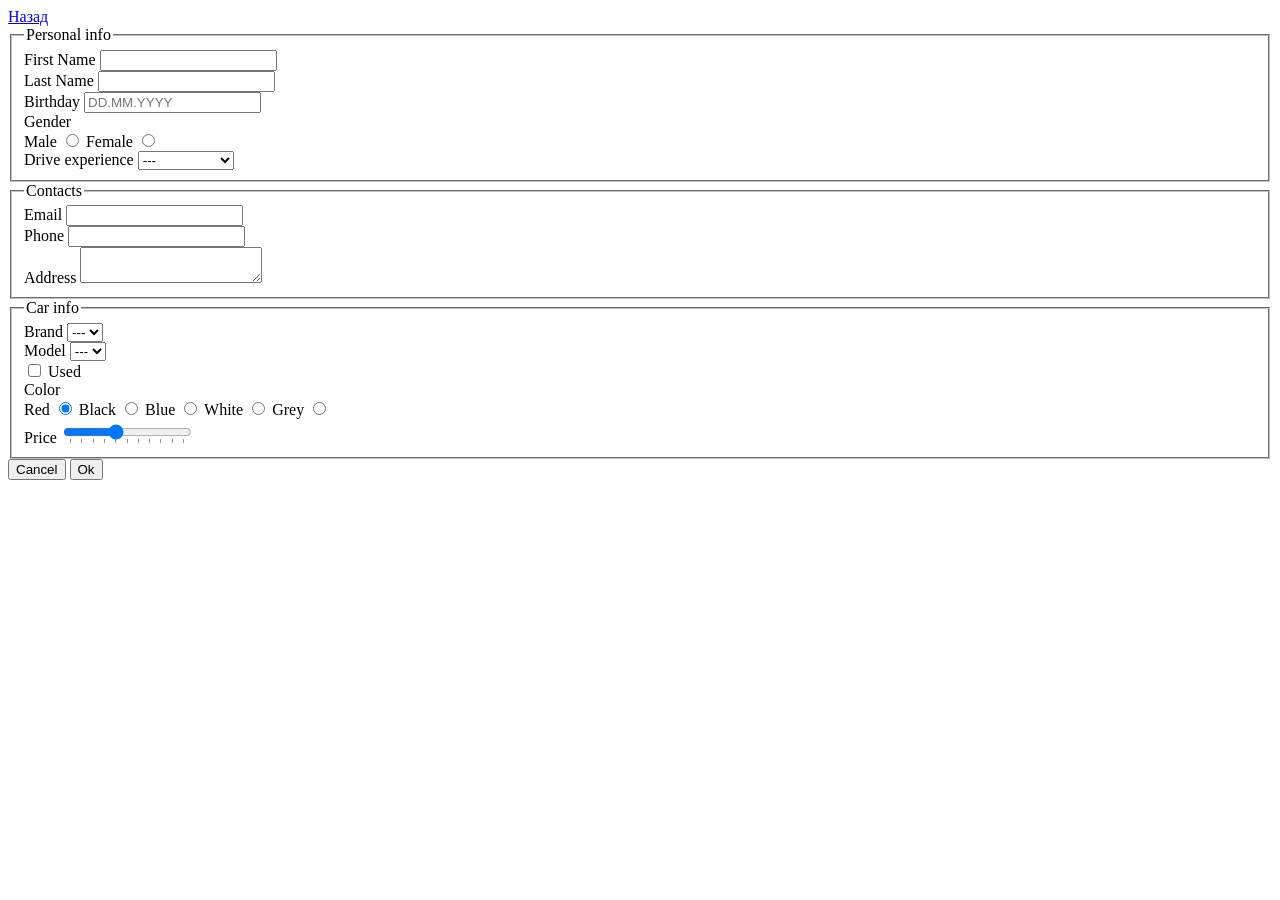
==== assets/html/form.html @ ddbc2a8d "Fix form.html" ====
<!doctype html>
<html lang="en">
  <head>
    <meta charset="UTF-8" />
    <meta name="viewport" content="width=device-width, initial-scale=1.0" />
    <title>Форма заказа</title>
  </head>
  <body>
    <a href="../../index.html">Назад</a>
    <form id="form">
      <fieldset>
        <legend>Personal info</legend>

        <div>
          <label>First Name</label>
          <input type="text" />
        </div>

        <div>
          <label>Last Name</label>
          <input type="text" />
        </div>

        <div>
          <label>Birthday</label>
          <input type="text" placeholder="DD.MM.YYYY" />
        </div>

        <div>
          <label>Gender</label>
          <div>
            <label>Male <input type="radio" name="g" /></label>
            <label>Female <input type="radio" name="g" /></label>
          </div>
        </div>

        <div>
          <label>Drive experience</label>
          <select>
            <option>---</option>
            <option>1 год</option>
            <option>2–3 года</option>
            <option>более 3 лет</option>
          </select>
        </div>
      </fieldset>

      <fieldset>
        <legend>Contacts</legend>

        <div>
          <label>Email</label>
          <input type="email" />
        </div>

        <div>
          <label>Phone</label>
          <input type="tel" />
        </div>

        <div>
          <label>Address</label>
          <textarea></textarea>
        </div>
      </fieldset>
      <fieldset>
        <legend>Car info</legend>

        <div>
          <label>Brand</label>
          <select>
            <option>---</option>
          </select>
        </div>
        <div>
          <label>Model</label>
          <select>
            <option>---</option>
          </select>
        </div>

        <div>
          <label><input type="checkbox" /> Used</label>
        </div>

        <label>Color</label>

        <div>
          <label>Red <input type="radio" name="c" checked /></label>
          <label>Black <input type="radio" name="c" /></label>
          <label>Blue <input type="radio" name="c" /></label>
          <label>White <input type="radio" name="c" /></label>
          <label>Grey <input type="radio" name="c" /></label>
        </div>

        <div>
          <label>Price</label>
          <input
            type="range"
            min="0"
            max="100"
            value="35"
            step="10"
            list="price-list"
          />
          <datalist id="price-list">
            <option value="0" label="0"></option>
            <option value="10" label="10k"></option>
            <option value="20" label="20k"></option>
            <option value="30" label="30k"></option>
            <option value="40" label="40k"></option>
            <option value="50" label="50k"></option>
            <option value="60" label="60k"></option>
            <option value="70" label="70k"></option>
            <option value="80" label="80k"></option>
            <option value="90" label="90k"></option>
            <option value="100" label="100k"></option>
          </datalist>
        </div>
      </fieldset>

      <div>
        <input type="reset" value="Cancel" />
        <input type="submit" value="Ok" />
      </div>
    </form>
  </body>
</html>
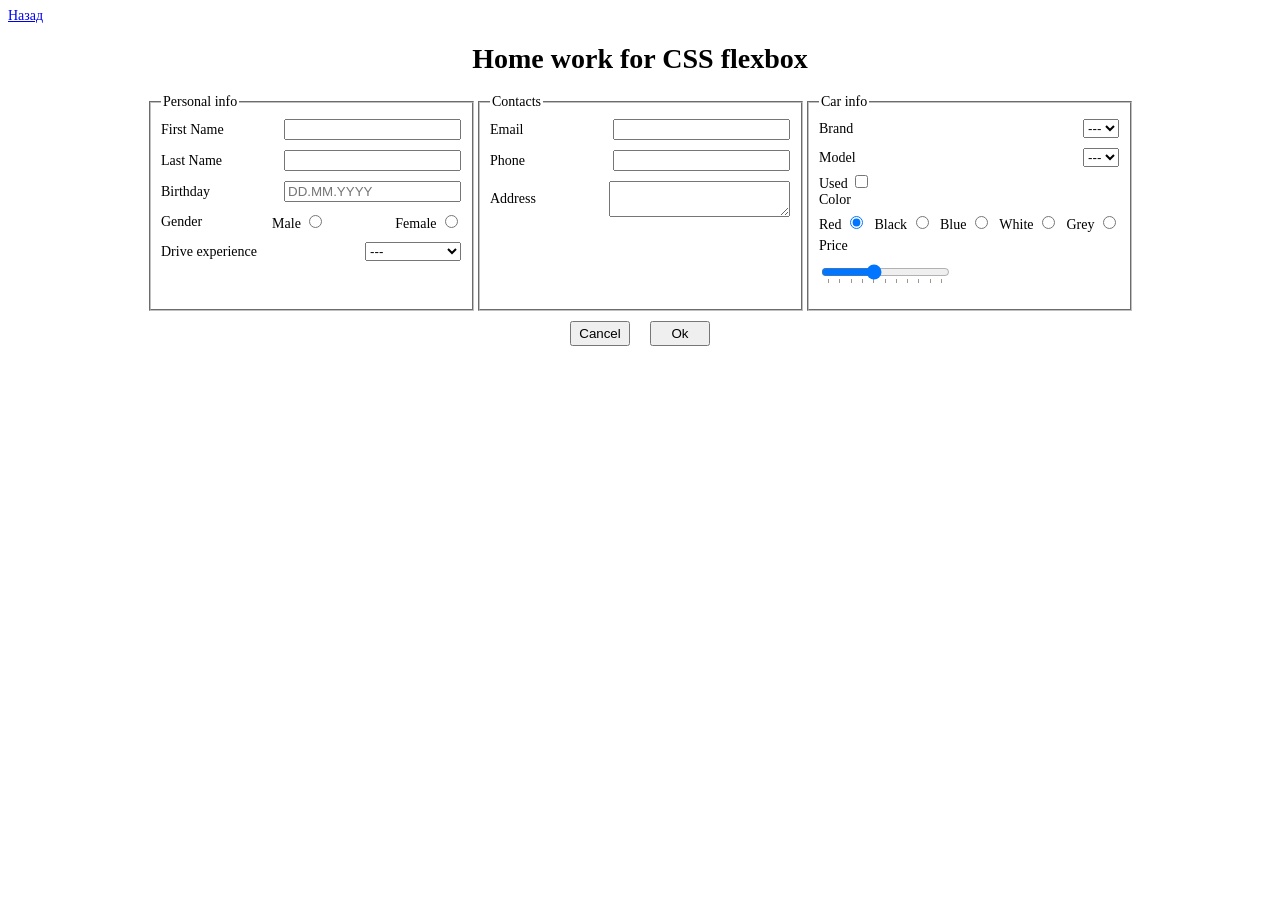
==== commit 57ae9e92: "Add flex to the form" ====
--- a/assets/html/form.html
+++ b/assets/html/form.html
@@ -4,121 +4,119 @@
     <meta charset="UTF-8" />
     <meta name="viewport" content="width=device-width, initial-scale=1.0" />
     <title>Форма заказа</title>
+    <link rel="stylesheet" href="../css/style.css" />
   </head>
   <body>
     <a href="../../index.html">Назад</a>
-    <form id="form">
-      <fieldset>
-        <legend>Personal info</legend>
+    <form>
+      <h1>Home work for CSS flexbox</h1>
+      <div>
+        <fieldset>
+          <legend>Personal info</legend>
 
-        <div>
-          <label>First Name</label>
-          <input type="text" />
-        </div>
+          <div>
+            <label>First Name</label>
+            <input type="text" />
+          </div>
 
-        <div>
-          <label>Last Name</label>
-          <input type="text" />
-        </div>
+          <div>
+            <label>Last Name</label>
+            <input type="text" />
+          </div>
 
-        <div>
-          <label>Birthday</label>
-          <input type="text" placeholder="DD.MM.YYYY" />
-        </div>
+          <div>
+            <label>Birthday</label>
+            <input type="text" placeholder="DD.MM.YYYY" />
+          </div>
 
-        <div>
-          <label>Gender</label>
           <div>
-            <label>Male <input type="radio" name="g" /></label>
-            <label>Female <input type="radio" name="g" /></label>
+            <label>Gender</label>
+            <label>Male <input type="radio" /></label>
+            <label>Female <input type="radio" /></label>
           </div>
-        </div>
 
-        <div>
-          <label>Drive experience</label>
-          <select>
-            <option>---</option>
-            <option>1 год</option>
-            <option>2–3 года</option>
-            <option>более 3 лет</option>
-          </select>
-        </div>
-      </fieldset>
+          <div>
+            <label>Drive experience</label>
+            <select>
+              <option>---</option>
+              <option>1 год</option>
+              <option>2–3 года</option>
+              <option>более 3 лет</option>
+            </select>
+          </div>
+        </fieldset>
 
-      <fieldset>
-        <legend>Contacts</legend>
+        <fieldset>
+          <legend>Contacts</legend>
 
-        <div>
-          <label>Email</label>
-          <input type="email" />
-        </div>
+          <div>
+            <label>Email</label>
+            <input type="email" />
+          </div>
 
-        <div>
-          <label>Phone</label>
-          <input type="tel" />
-        </div>
+          <div>
+            <label>Phone</label>
+            <input type="tel" />
+          </div>
 
-        <div>
-          <label>Address</label>
-          <textarea></textarea>
-        </div>
-      </fieldset>
-      <fieldset>
-        <legend>Car info</legend>
+          <div>
+            <label>Address</label>
+            <textarea></textarea>
+          </div>
+        </fieldset>
+        <fieldset>
+          <legend>Car info</legend>
 
-        <div>
-          <label>Brand</label>
-          <select>
-            <option>---</option>
-          </select>
-        </div>
-        <div>
-          <label>Model</label>
-          <select>
-            <option>---</option>
-          </select>
-        </div>
+          <div>
+            <label>Brand</label>
+            <select>
+              <option>---</option>
+            </select>
+          </div>
+          <div>
+            <label>Model</label>
+            <select>
+              <option>---</option>
+            </select>
+          </div>
 
-        <div>
-          <label><input type="checkbox" /> Used</label>
-        </div>
+          <label>Used <input type="checkbox" /></label>
 
-        <label>Color</label>
+          <label>Color</label>
 
-        <div>
-          <label>Red <input type="radio" name="c" checked /></label>
-          <label>Black <input type="radio" name="c" /></label>
-          <label>Blue <input type="radio" name="c" /></label>
-          <label>White <input type="radio" name="c" /></label>
-          <label>Grey <input type="radio" name="c" /></label>
-        </div>
-
-        <div>
+          <div>
+            <label>Red <input type="radio" checked /></label>
+            <label>Black <input type="radio" /></label>
+            <label>Blue <input type="radio" /></label>
+            <label>White <input type="radio" /></label>
+            <label>Grey <input type="radio" /></label>
+          </div>
           <label>Price</label>
-          <input
-            type="range"
-            min="0"
-            max="100"
-            value="35"
-            step="10"
-            list="price-list"
-          />
-          <datalist id="price-list">
-            <option value="0" label="0"></option>
-            <option value="10" label="10k"></option>
-            <option value="20" label="20k"></option>
-            <option value="30" label="30k"></option>
-            <option value="40" label="40k"></option>
-            <option value="50" label="50k"></option>
-            <option value="60" label="60k"></option>
-            <option value="70" label="70k"></option>
-            <option value="80" label="80k"></option>
-            <option value="90" label="90k"></option>
-            <option value="100" label="100k"></option>
-          </datalist>
-        </div>
-      </fieldset>
-
+          <div>
+            <input
+              type="range"
+              min="0"
+              max="100"
+              value="35"
+              step="10"
+              list="price-list"
+            />
+            <datalist id="price-list">
+              <option value="0" label="0">0</option>
+              <option value="10" label="10k">10</option>
+              <option value="20" label="20k">20</option>
+              <option value="30" label="30k">30</option>
+              <option value="40" label="40k">40</option>
+              <option value="50" label="50k">50</option>
+              <option value="60" label="60k">60</option>
+              <option value="70" label="70k">70</option>
+              <option value="80" label="80k">80</option>
+              <option value="90" label="90k">90</option>
+              <option value="100" label="100k">100</option>
+            </datalist>
+          </div>
+        </fieldset>
+      </div>
       <div>
         <input type="reset" value="Cancel" />
         <input type="submit" value="Ok" />
--- a/assets/css/style.css
+++ b/assets/css/style.css
@@ -0,0 +1,56 @@
+html {
+  font-size: 100%;
+}
+
+table {
+  text-align: center;
+  border: 1px solid cyan;
+  max-width: 520px;
+  margin: 40px auto;
+}
+
+td,
+th {
+  border: 2px solid cyan;
+  font-weight: bold;
+}
+
+form {
+  display: flex;
+  flex-direction: column;
+  align-items: center;
+  justify-content: space-between;
+}
+
+body {
+  height: 100vh;
+  font-size: 14px;
+}
+
+fieldset {
+  width: 300px;
+  height: 200px;
+  display: flex;
+  flex-direction: column;
+  align-content: space-around;
+}
+
+form > div {
+  display: flex;
+  justify-content: center;
+  flex-direction: row;
+  align-items: center;
+}
+
+fieldset > div {
+  display: flex;
+  justify-content: space-between;
+  align-items: center;
+  padding: 5px 0;
+}
+
+form > div > input {
+  width: 60px;
+  height: 25px;
+  margin: 10px;
+}
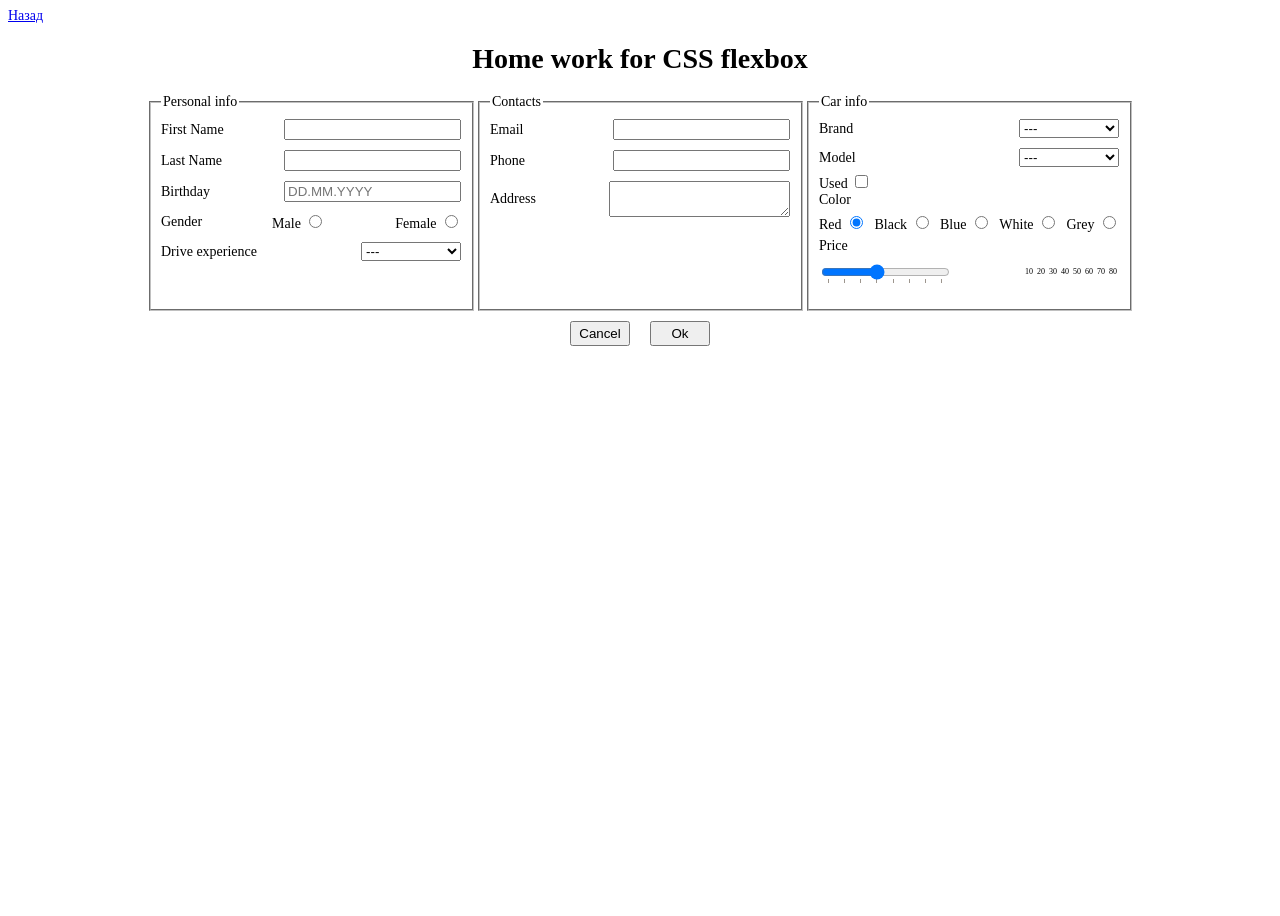
==== commit f6199375: "Update form.html" ====
--- a/assets/html/form.html
+++ b/assets/html/form.html
@@ -4,7 +4,7 @@
     <meta charset="UTF-8" />
     <meta name="viewport" content="width=device-width, initial-scale=1.0" />
     <title>Форма заказа</title>
-    <link rel="stylesheet" href="../css/style.css" />
+    <link rel="stylesheet" href="../css/form.css" />
   </head>
   <body>
     <a href="../../index.html">Назад</a>
@@ -31,8 +31,8 @@
 
           <div>
             <label>Gender</label>
-            <label>Male <input type="radio" /></label>
-            <label>Female <input type="radio" /></label>
+            <label>Male <input type="radio" name="gender" /></label>
+            <label>Female <input type="radio" name="gender" /></label>
           </div>
 
           <div>
@@ -51,12 +51,12 @@
 
           <div>
             <label>Email</label>
-            <input type="email" />
+            <input />
           </div>
 
           <div>
             <label>Phone</label>
-            <input type="tel" />
+            <input />
           </div>
 
           <div>
@@ -71,12 +71,14 @@
             <label>Brand</label>
             <select>
               <option>---</option>
+              <option>Toyota</option>
             </select>
           </div>
           <div>
             <label>Model</label>
             <select>
               <option>---</option>
+              <option>MODELS-FERRARI</option>
             </select>
           </div>
 
@@ -85,34 +87,31 @@
           <label>Color</label>
 
           <div>
-            <label>Red <input type="radio" checked /></label>
-            <label>Black <input type="radio" /></label>
-            <label>Blue <input type="radio" /></label>
-            <label>White <input type="radio" /></label>
-            <label>Grey <input type="radio" /></label>
+            <label>Red <input type="radio" name="color" checked /></label>
+            <label>Black <input type="radio" name="color" /></label>
+            <label>Blue <input type="radio" name="color" /></label>
+            <label>White <input type="radio" name="color" /></label>
+            <label>Grey <input type="radio" name="color" /></label>
           </div>
           <label>Price</label>
           <div>
             <input
               type="range"
               min="0"
-              max="100"
-              value="35"
+              max="70"
+              value="30"
               step="10"
               list="price-list"
             />
             <datalist id="price-list">
-              <option value="0" label="0">0</option>
-              <option value="10" label="10k">10</option>
-              <option value="20" label="20k">20</option>
-              <option value="30" label="30k">30</option>
-              <option value="40" label="40k">40</option>
-              <option value="50" label="50k">50</option>
-              <option value="60" label="60k">60</option>
-              <option value="70" label="70k">70</option>
-              <option value="80" label="80k">80</option>
-              <option value="90" label="90k">90</option>
-              <option value="100" label="100k">100</option>
+              <option value="0" label="10"></option>
+              <option value="10" label="20"></option>
+              <option value="20" label="30"></option>
+              <option value="30" label="40"></option>
+              <option value="40" label="50"></option>
+              <option value="50" label="60"></option>
+              <option value="60" label="70"></option>
+              <option value="70" label="80"></option>
             </datalist>
           </div>
         </fieldset>
--- a/assets/css/form.css
+++ b/assets/css/form.css
@@ -0,0 +1,58 @@
+html {
+  font-size: 100%;
+}
+
+form {
+  display: flex;
+  flex-direction: column;
+  align-items: center;
+  justify-content: space-between;
+}
+
+body {
+  height: 100vh;
+  font-size: 14px;
+}
+
+fieldset {
+  width: 300px;
+  height: 200px;
+  display: flex;
+  flex-direction: column;
+  align-content: space-around;
+}
+
+form > div {
+  display: flex;
+  justify-content: center;
+  flex-direction: row;
+  align-items: center;
+}
+
+fieldset > div {
+  display: flex;
+  justify-content: space-between;
+  align-items: center;
+  padding: 5px 0;
+}
+
+form > div > input {
+  width: 60px;
+  height: 25px;
+  margin: 10px;
+}
+
+select {
+  width: 100px;
+}
+
+datalist {
+  display: flex;
+  justify-content: space-between;
+  font-size: 8px;
+}
+
+input[type="range"] {
+  display: flex;
+  flex-direction: column;
+}
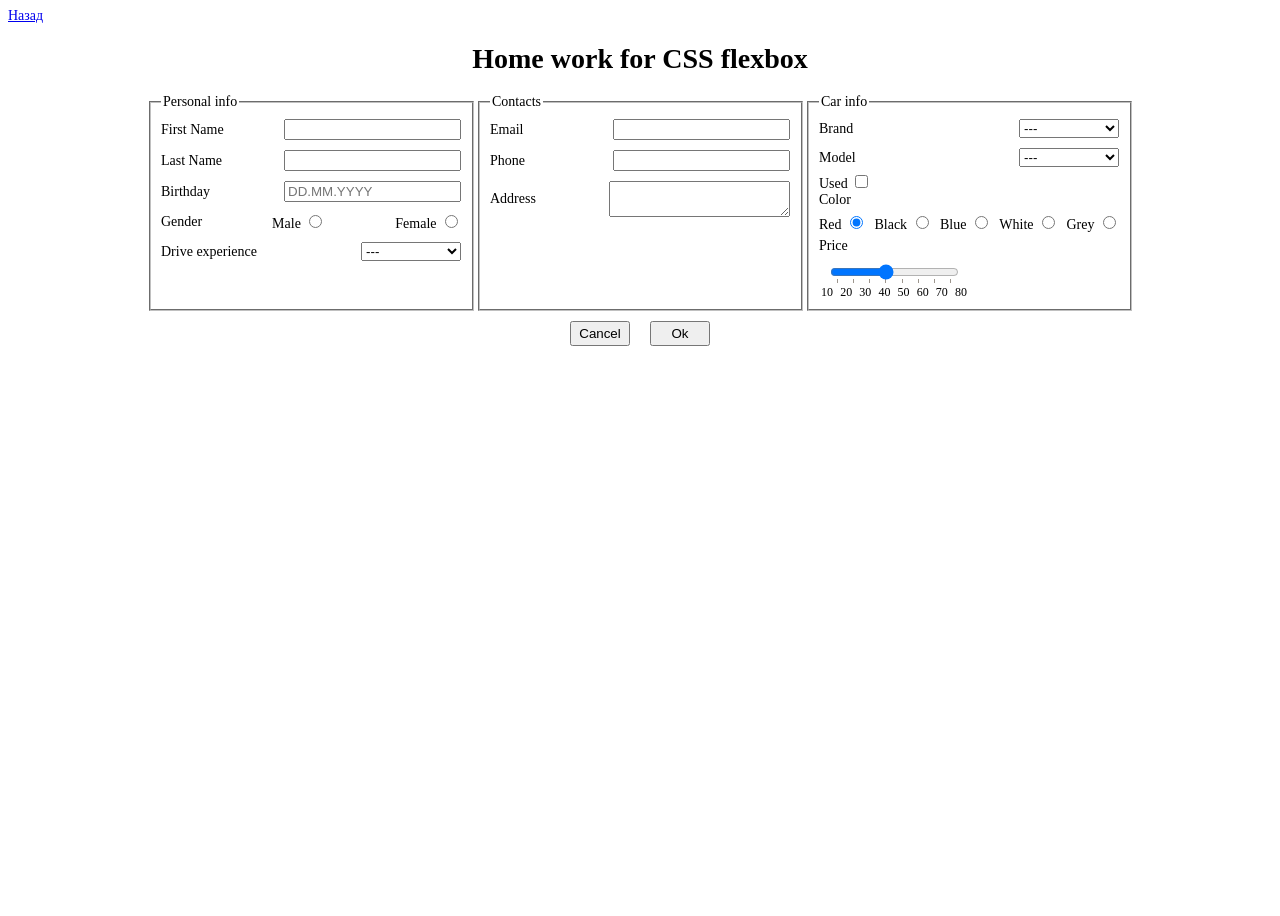
==== commit 7a42bc74: "Update form" ====
--- a/assets/html/form.html
+++ b/assets/html/form.html
@@ -95,24 +95,26 @@
           </div>
           <label>Price</label>
           <div>
-            <input
-              type="range"
-              min="0"
-              max="70"
-              value="30"
-              step="10"
-              list="price-list"
-            />
-            <datalist id="price-list">
-              <option value="0" label="10"></option>
-              <option value="10" label="20"></option>
-              <option value="20" label="30"></option>
-              <option value="30" label="40"></option>
-              <option value="40" label="50"></option>
-              <option value="50" label="60"></option>
-              <option value="60" label="70"></option>
-              <option value="70" label="80"></option>
-            </datalist>
+            <div class="input-range">
+              <input
+                type="range"
+                min="0"
+                max="70"
+                value="30"
+                step="10"
+                list="price-list"
+              />
+              <datalist id="price-list">
+                <option value="0" label="10"></option>
+                <option value="10" label="20"></option>
+                <option value="20" label="30"></option>
+                <option value="30" label="40"></option>
+                <option value="40" label="50"></option>
+                <option value="50" label="60"></option>
+                <option value="60" label="70"></option>
+                <option value="70" label="80"></option>
+              </datalist>
+            </div>
           </div>
         </fieldset>
       </div>
--- a/assets/css/form.css
+++ b/assets/css/form.css
@@ -49,10 +49,12 @@
 datalist {
   display: flex;
   justify-content: space-between;
-  font-size: 8px;
+  font-size: 12px;
+  width: 150px;
 }
 
-input[type="range"] {
+.input-range {
   display: flex;
   flex-direction: column;
+  align-items: center;
 }
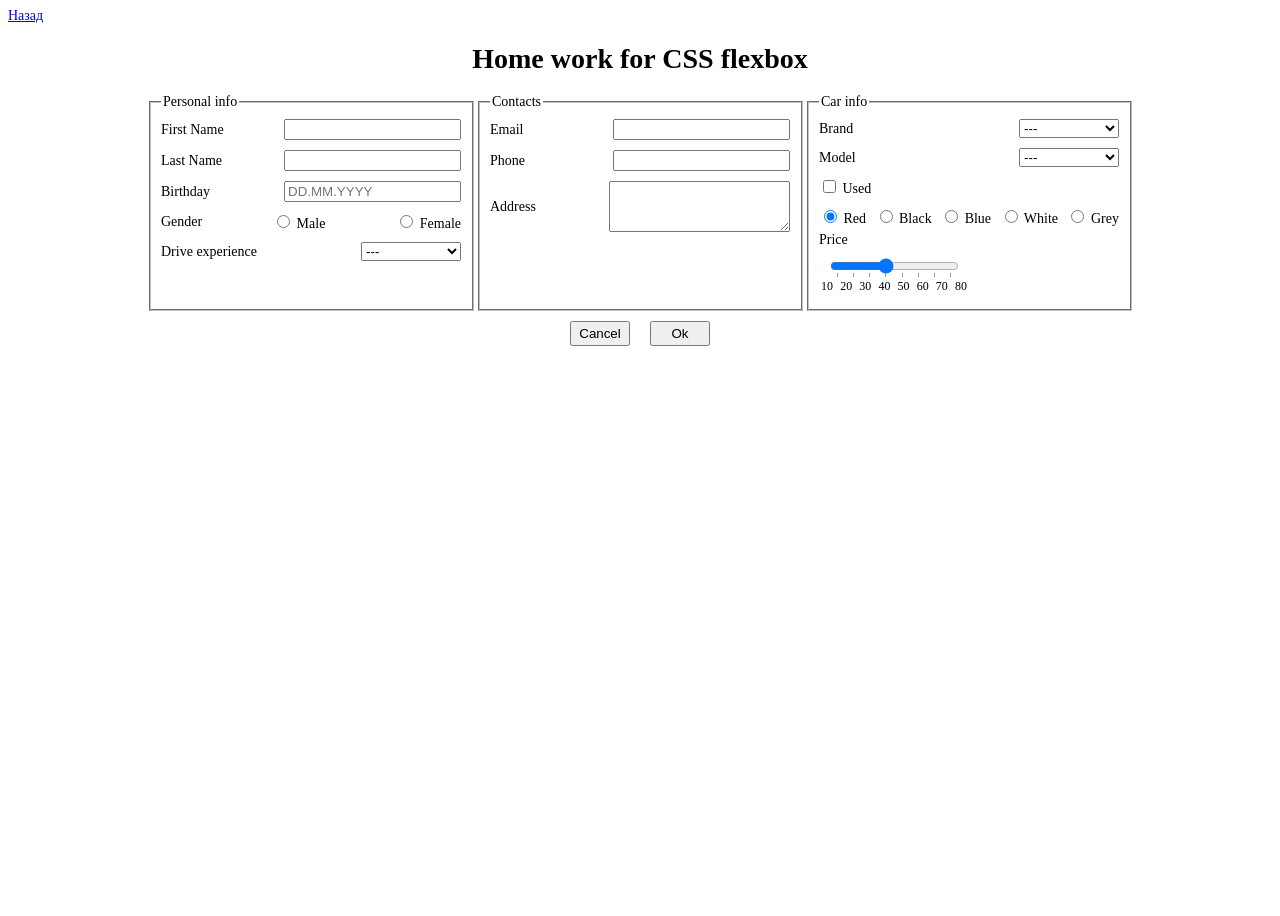
==== commit b88c65aa: "Update form.html" ====
--- a/assets/html/form.html
+++ b/assets/html/form.html
@@ -1,5 +1,5 @@
 <!doctype html>
-<html lang="en">
+<html lang="ru">
   <head>
     <meta charset="UTF-8" />
     <meta name="viewport" content="width=device-width, initial-scale=1.0" />
@@ -8,40 +8,58 @@
   </head>
   <body>
     <a href="../../index.html">Назад</a>
+
     <form>
       <h1>Home work for CSS flexbox</h1>
-      <div>
+
+      <div class="fieldsets-wrapper">
         <fieldset>
           <legend>Personal info</legend>
 
           <div>
-            <label>First Name</label>
-            <input type="text" />
+            <label for="firstName">First Name</label>
+            <input type="text" id="firstName" name="firstName" required />
           </div>
 
           <div>
-            <label>Last Name</label>
-            <input type="text" />
+            <label for="lastName">Last Name</label>
+            <input type="text" id="lastName" name="lastName" required />
           </div>
 
           <div>
-            <label>Birthday</label>
-            <input type="text" placeholder="DD.MM.YYYY" />
+            <label for="birthday">Birthday</label>
+            <input
+              type="text"
+              id="birthday"
+              name="birthday"
+              placeholder="DD.MM.YYYY"
+            />
+          </div>
+
+          <div class="radio-group">
+            <span class="label-like">Gender</span>
+            <label>
+              <input type="radio" name="gender" id="gender-male" value="male" />
+              Male
+            </label>
+            <label>
+              <input
+                type="radio"
+                name="gender"
+                id="gender-female"
+                value="female"
+              />
+              Female
+            </label>
           </div>
 
           <div>
-            <label>Gender</label>
-            <label>Male <input type="radio" name="gender" /></label>
-            <label>Female <input type="radio" name="gender" /></label>
-          </div>
-
-          <div>
-            <label>Drive experience</label>
-            <select>
-              <option>---</option>
-              <option>1 год</option>
-              <option>2–3 года</option>
-              <option>более 3 лет</option>
+            <label for="driveExperience">Drive experience</label>
+            <select id="driveExperience" name="driveExperience">
+              <option value="">---</option>
+              <option value="1">1 год</option>
+              <option value="2-3">2–3 года</option>
+              <option value="3+">более 3 лет</option>
             </select>
           </div>
         </fieldset>
@@ -50,54 +68,83 @@
           <legend>Contacts</legend>
 
           <div>
-            <label>Email</label>
-            <input />
+            <label for="email">Email</label>
+            <input type="email" id="email" name="email" />
           </div>
 
           <div>
-            <label>Phone</label>
-            <input />
+            <label for="phone">Phone</label>
+            <input type="tel" id="phone" name="phone" />
           </div>
 
           <div>
-            <label>Address</label>
-            <textarea></textarea>
+            <label for="address">Address</label>
+            <textarea id="address" name="address" rows="3"></textarea>
           </div>
         </fieldset>
+
         <fieldset>
           <legend>Car info</legend>
 
           <div>
-            <label>Brand</label>
-            <select>
-              <option>---</option>
-              <option>Toyota</option>
-            </select>
-          </div>
-          <div>
-            <label>Model</label>
-            <select>
-              <option>---</option>
-              <option>MODELS-FERRARI</option>
+            <label for="brand">Brand</label>
+            <select id="brand" name="brand">
+              <option value="">---</option>
+              <option value="toyota">Toyota</option>
+              <!-- добавь остальные марки по желанию -->
             </select>
           </div>
 
-          <label>Used <input type="checkbox" /></label>
-
-          <label>Color</label>
+          <div>
+            <label for="model">Model</label>
+            <select id="model" name="model">
+              <option value="">---</option>
+              <option value="ferrari">Ferrari</option>
+            </select>
+          </div>
 
           <div>
-            <label>Red <input type="radio" name="color" checked /></label>
-            <label>Black <input type="radio" name="color" /></label>
-            <label>Blue <input type="radio" name="color" /></label>
-            <label>White <input type="radio" name="color" /></label>
-            <label>Grey <input type="radio" name="color" /></label>
+            <label for="used">
+              <input type="checkbox" id="used" name="used" />
+              Used
+            </label>
           </div>
-          <label>Price</label>
+
+          <div>
+            <label>
+              <input
+                type="radio"
+                name="color"
+                id="color-red"
+                value="red"
+                checked
+              />
+              Red
+            </label>
+            <label>
+              <input type="radio" name="color" id="color-black" value="black" />
+              Black
+            </label>
+            <label>
+              <input type="radio" name="color" id="color-blue" value="blue" />
+              Blue
+            </label>
+            <label>
+              <input type="radio" name="color" id="color-white" value="white" />
+              White
+            </label>
+            <label>
+              <input type="radio" name="color" id="color-grey" value="grey" />
+              Grey
+            </label>
+          </div>
+          <label for="price">Price</label>
           <div>
             <div class="input-range">
               <input
                 type="range"
+                id="price"
+                name="price"
                 min="0"
                 max="70"
                 value="30"
@@ -118,7 +165,8 @@
           </div>
         </fieldset>
       </div>
-      <div>
+
+      <div class="buttons">
         <input type="reset" value="Cancel" />
         <input type="submit" value="Ok" />
       </div>
